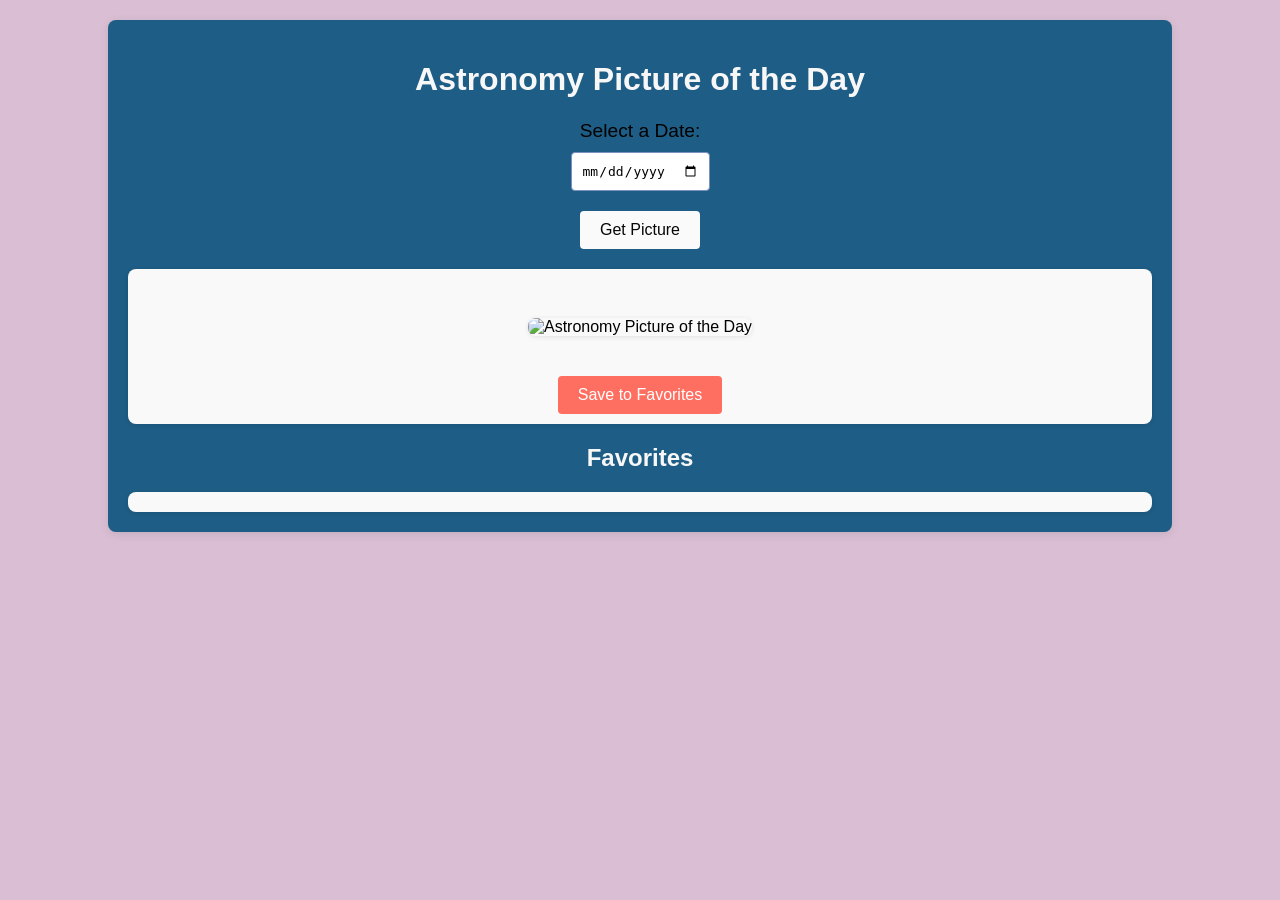
==== index.html @ c2da13f2 "Add files via upload" ====
<!DOCTYPE html>
<html lang="en">
<head>
    <meta charset="UTF-8">
    <meta name="viewport" content="width=device-width, initial-scale=1.0">
    <title>Astronomy Picture of the Day</title>
    <link rel="stylesheet" href="style.css">

</head>
<body>
    <div class="container">
        <h1>Astronomy Picture of the Day</h1>
        <form id="date-form">
            <label for="date">Select a Date:</label>
            <input type="date" id="date" name="date" required>
            <button type="submit">Get Picture</button>
        </form>
        <div id="apod-container">
            <h2 id="apod-title"></h2>
            <p id="apod-date"></p>
            <img id="apod-image" src="" alt="Astronomy Picture of the Day">
            <p id="apod-explanation"></p>
            <button id="save-favorite">Save to Favorites</button>
        </div>
        <h2>Favorites</h2>
        <div id="favorites-container"></div>
    </div>
    <script src="script.js"></script>
</body>
</html>
---- style.css ----
body {
    font-family: 'Arial', sans-serif;
    background-color: #dabfd4;
    margin: 0;
    padding: 0;
}

.container {
    max-width: 80%;
    margin: 20px auto;
    padding: 20px;
    background: #1e5d86;
    box-shadow: 0 2px 10px rgba(0, 0, 0, 0.1);
    border-radius: 8px;
}

h1, h2 {
    color: #f8f7f7;
    text-align: center;
}

form {
    display: flex;
    flex-direction: column;
    align-items: center;
    margin: 20px 0;
}

form label {
    font-size: 1.2em;
    margin-bottom: 10px;
}

form input[type="date"] {
    padding: 10px;
    border: 1px solid #7b90bd;
    border-radius: 4px;
    font-size: 1em;
    margin-bottom: 20px;
}

form button {
    background-color: #fafafa;
    color: #070707;
    border: none;
    padding: 10px 20px;
    font-size: 1em;
    border-radius: 4px;
    cursor: pointer;
    transition: background-color 0.3s ease;
}

form button:hover {
    background-color: #555;
}

#apod-container, #favorites-container {
    margin-top: 20px;
    padding: 10px;
    background-color: #f9f9f9;
    border-radius: 8px;
    box-shadow: 0 1px 5px rgba(0, 0, 0, 0.1);
}

#apod-container {
    text-align: center;
}

#apod-image {
    width: 100%;
    max-width: 600px;
    height: auto;
    cursor: pointer;
    border-radius: 8px;
    margin-top: 20px;
    box-shadow: 0 1px 5px rgba(0, 0, 0, 0.1);
    transition: transform 0.3s ease;
}

#apod-image:hover {
    transform: scale(1.05);
}

#apod-title {
    font-size: 1.5em;
    margin: 10px 0;
}

#apod-date {
    font-size: 1.2em;
    color: #fcf8f8;
}

#apod-explanation {
    margin-top: 20px;
    font-size: 1em;
    text-align: justify;
}

#save-favorite {
    margin-top: 20px;
    background-color: #ff6f61;
    color: #fff;
    border: none;
    padding: 10px 20px;
    font-size: 1em;
    border-radius: 4px;
    cursor: pointer;
    transition: background-color 0.3s ease;
}

#save-favorite:hover {
    background-color: #ff4436;
}

.favorite {
    margin-bottom: 20px;
    padding: 10px;
    background-color: #fff;
    border-radius: 8px;
    box-shadow: 0 1px 5px rgba(0, 0, 0, 0.1);
    overflow: hidden;
}

.favorite h3 {
    font-size: 1.2em;
    margin-bottom: 10px;
}

.favorite p {
    font-size: 0.9em;
    color: #666;
}

.favorite img {
    width: 100%;
    max-width: 200px;
    height: auto;
    border-radius: 4px;
    cursor: pointer;
    transition: transform 0.3s ease;
}

.favorite img:hover {
    transform: scale(1.05);
}

.favorite button {
    margin-top: 10px;
    background-color: #6987ad;
    color: #fff;
    border: none;
    padding: 5px 10px;
    font-size: 0.9em;
    border-radius: 4px;
    cursor: pointer;
    transition: background-color 0.3s ease;
}

.favorite button:hover {
    background-color: #0f2647;
}
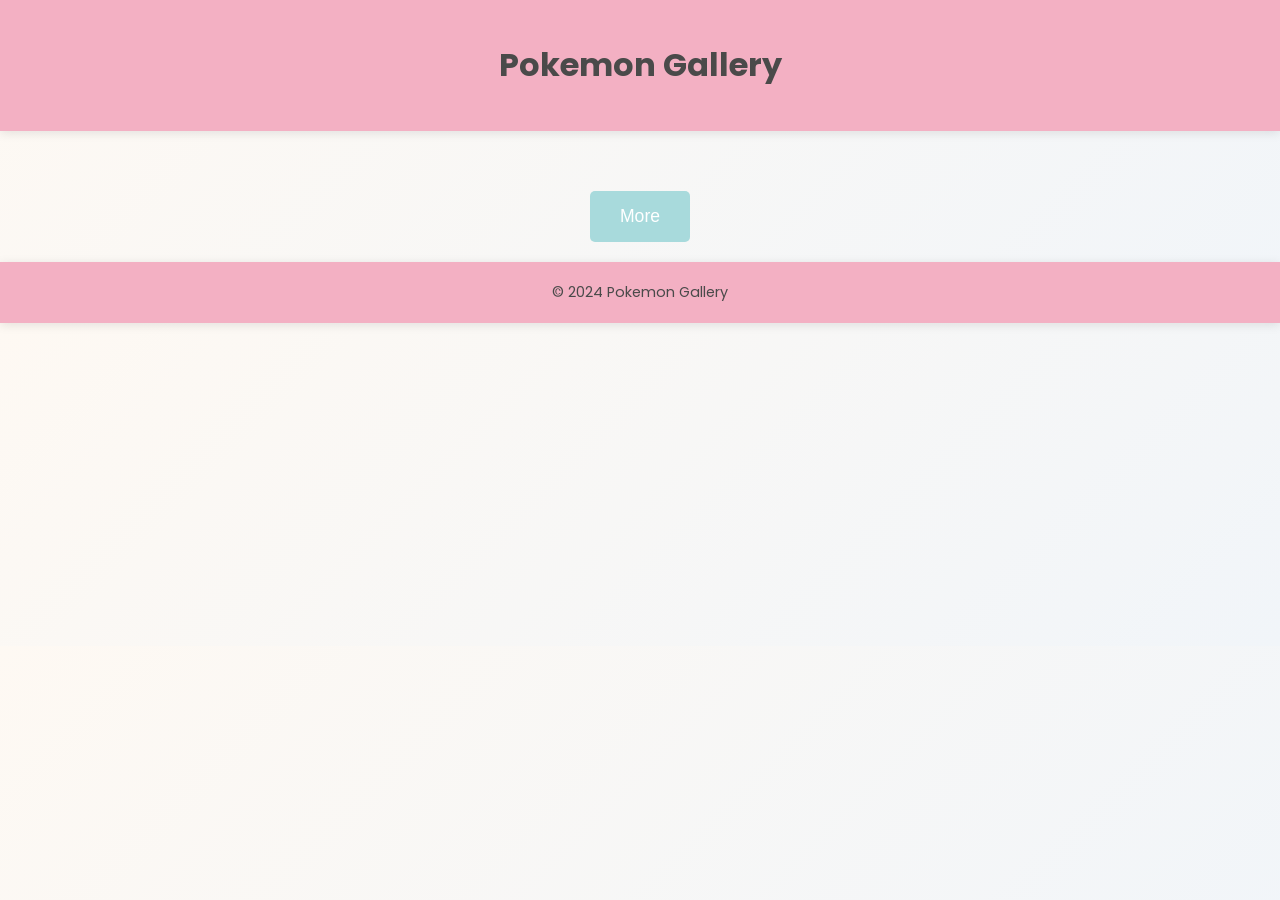
==== commit 98a33b33: "Add files via upload" ====
--- a/index.html
+++ b/index.html
@@ -3,28 +3,21 @@
 <head>
     <meta charset="UTF-8">
     <meta name="viewport" content="width=device-width, initial-scale=1.0">
-    <title>Astronomy Picture of the Day</title>
+    <title>Pokemon Gallery</title>
     <link rel="stylesheet" href="style.css">
-
+    <link href="https://fonts.googleapis.com/css2?family=Poppins:wght@400;600&display=swap" rel="stylesheet">
 </head>
 <body>
-    <div class="container">
-        <h1>Astronomy Picture of the Day</h1>
-        <form id="date-form">
-            <label for="date">Select a Date:</label>
-            <input type="date" id="date" name="date" required>
-            <button type="submit">Get Picture</button>
-        </form>
-        <div id="apod-container">
-            <h2 id="apod-title"></h2>
-            <p id="apod-date"></p>
-            <img id="apod-image" src="" alt="Astronomy Picture of the Day">
-            <p id="apod-explanation"></p>
-            <button id="save-favorite">Save to Favorites</button>
-        </div>
-        <h2>Favorites</h2>
-        <div id="favorites-container"></div>
-    </div>
+    <header>
+        <h1>Pokemon Gallery</h1>
+    </header>
+    <main id="pokemon-container">
+      
+    </main>
+    <button id="load-more">More</button>
+    <footer>
+        <p>&copy; 2024 Pokemon Gallery</p>
+    </footer>
     <script src="script.js"></script>
 </body>
 </html>
--- a/style.css
+++ b/style.css
@@ -1,162 +1,94 @@
+/* Base styles */
 body {
-    font-family: 'Arial', sans-serif;
-    background-color: #dabfd4;
+    font-family: 'Poppins', sans-serif;
     margin: 0;
     padding: 0;
-}
-
-.container {
-    max-width: 80%;
-    margin: 20px auto;
-    padding: 20px;
-    background: #1e5d86;
-    box-shadow: 0 2px 10px rgba(0, 0, 0, 0.1);
-    border-radius: 8px;
-}
-
-h1, h2 {
-    color: #f8f7f7;
-    text-align: center;
-}
-
-form {
+    background: linear-gradient(135deg, #fef9f3, #f1f5f9); /* Soft pastel gradient */
     display: flex;
     flex-direction: column;
     align-items: center;
-    margin: 20px 0;
+    justify-content: center;
 }
 
-form label {
-    font-size: 1.2em;
-    margin-bottom: 10px;
+/* Header and Footer styles */
+header, footer {
+    width: 100%;
+    text-align: center;
+    background-color: #f3b0c3; /* Soft pastel pink */
+    color: #4a4a4a; /* Dark grey for contrast */
+    padding: 20px 0;
+    box-shadow: 0 2px 10px rgba(0,0,0,0.1);
 }
 
-form input[type="date"] {
-    padding: 10px;
-    border: 1px solid #7b90bd;
-    border-radius: 4px;
-    font-size: 1em;
-    margin-bottom: 20px;
+/* Main container for Pokemon */
+#pokemon-container {
+    display: flex;
+    flex-wrap: wrap;
+    justify-content: center;
+    gap: 20px;
+    margin: 20px;
 }
 
-form button {
-    background-color: #fafafa;
-    color: #070707;
-    border: none;
-    padding: 10px 20px;
-    font-size: 1em;
-    border-radius: 4px;
-    cursor: pointer;
-    transition: background-color 0.3s ease;
+/* Pokemon card styles */
+.pokemon-card {
+    border: 1px solid #dcdcdc; /* Light grey border */
+    border-radius: 10px;
+    padding: 15px;
+    text-align: center;
+    width: 180px;
+    background-color: #ffffff; /* White background */
+    box-shadow: 0 4px 8px rgba(0,0,0,0.1);
+    transition: transform 0.2s, box-shadow 0.2s;
 }
 
-form button:hover {
-    background-color: #555;
+.pokemon-card:hover {
+    transform: scale(1.05);
+    box-shadow: 0 8px 16px rgba(0,0,0,0.2);
 }
 
-#apod-container, #favorites-container {
-    margin-top: 20px;
-    padding: 10px;
-    background-color: #f9f9f9;
-    border-radius: 8px;
-    box-shadow: 0 1px 5px rgba(0, 0, 0, 0.1);
+.pokemon-card img {
+    width: 100px;
+    height: 100px;
 }
 
-#apod-container {
-    text-align: center;
-}
-
-#apod-image {
-    width: 100%;
-    max-width: 600px;
-    height: auto;
-    cursor: pointer;
-    border-radius: 8px;
-    margin-top: 20px;
-    box-shadow: 0 1px 5px rgba(0, 0, 0, 0.1);
-    transition: transform 0.3s ease;
-}
-
-#apod-image:hover {
-    transform: scale(1.05);
-}
-
-#apod-title {
-    font-size: 1.5em;
+.pokemon-card h3 {
+    font-size: 1.2em;
+    color: #5e5e5e; /* Soft grey for text */
     margin: 10px 0;
 }
 
-#apod-date {
-    font-size: 1.2em;
-    color: #fcf8f8;
+/* Button styles */
+button {
+    background-color: #d4a5a5; /* Soft pastel pink */
+    border: none;
+    border-radius: 5px;
+    color: #ffffff;
+    padding: 10px 20px;
+    margin: 5px;
+    font-size: 1em;
+    cursor: pointer;
+    transition: background-color 0.2s, color 0.2s;
 }
 
-#apod-explanation {
-    margin-top: 20px;
-    font-size: 1em;
-    text-align: justify;
+button:hover {
+    background-color: #b28d8d; /* Slightly darker pink */
 }
 
-#save-favorite {
-    margin-top: 20px;
-    background-color: #ff6f61;
-    color: #fff;
-    border: none;
-    padding: 10px 20px;
-    font-size: 1em;
-    border-radius: 4px;
-    cursor: pointer;
-    transition: background-color 0.3s ease;
+/* Load more button */
+#load-more {
+    margin: 20px;
+    padding: 15px 30px;
+    font-size: 1.1em;
+    background-color: #a8dadc; /* Soft pastel teal */
+    color: #ffffff;
 }
 
-#save-favorite:hover {
-    background-color: #ff4436;
+#load-more:hover {
+    background-color: #8ac5d2; /* Slightly darker teal */
 }
 
-.favorite {
-    margin-bottom: 20px;
-    padding: 10px;
-    background-color: #fff;
-    border-radius: 8px;
-    box-shadow: 0 1px 5px rgba(0, 0, 0, 0.1);
-    overflow: hidden;
+/* Footer text */
+footer p {
+    margin: 0;
+    font-size: 0.9em;
 }
-
-.favorite h3 {
-    font-size: 1.2em;
-    margin-bottom: 10px;
-}
-
-.favorite p {
-    font-size: 0.9em;
-    color: #666;
-}
-
-.favorite img {
-    width: 100%;
-    max-width: 200px;
-    height: auto;
-    border-radius: 4px;
-    cursor: pointer;
-    transition: transform 0.3s ease;
-}
-
-.favorite img:hover {
-    transform: scale(1.05);
-}
-
-.favorite button {
-    margin-top: 10px;
-    background-color: #6987ad;
-    color: #fff;
-    border: none;
-    padding: 5px 10px;
-    font-size: 0.9em;
-    border-radius: 4px;
-    cursor: pointer;
-    transition: background-color 0.3s ease;
-}
-
-.favorite button:hover {
-    background-color: #0f2647;
-}
